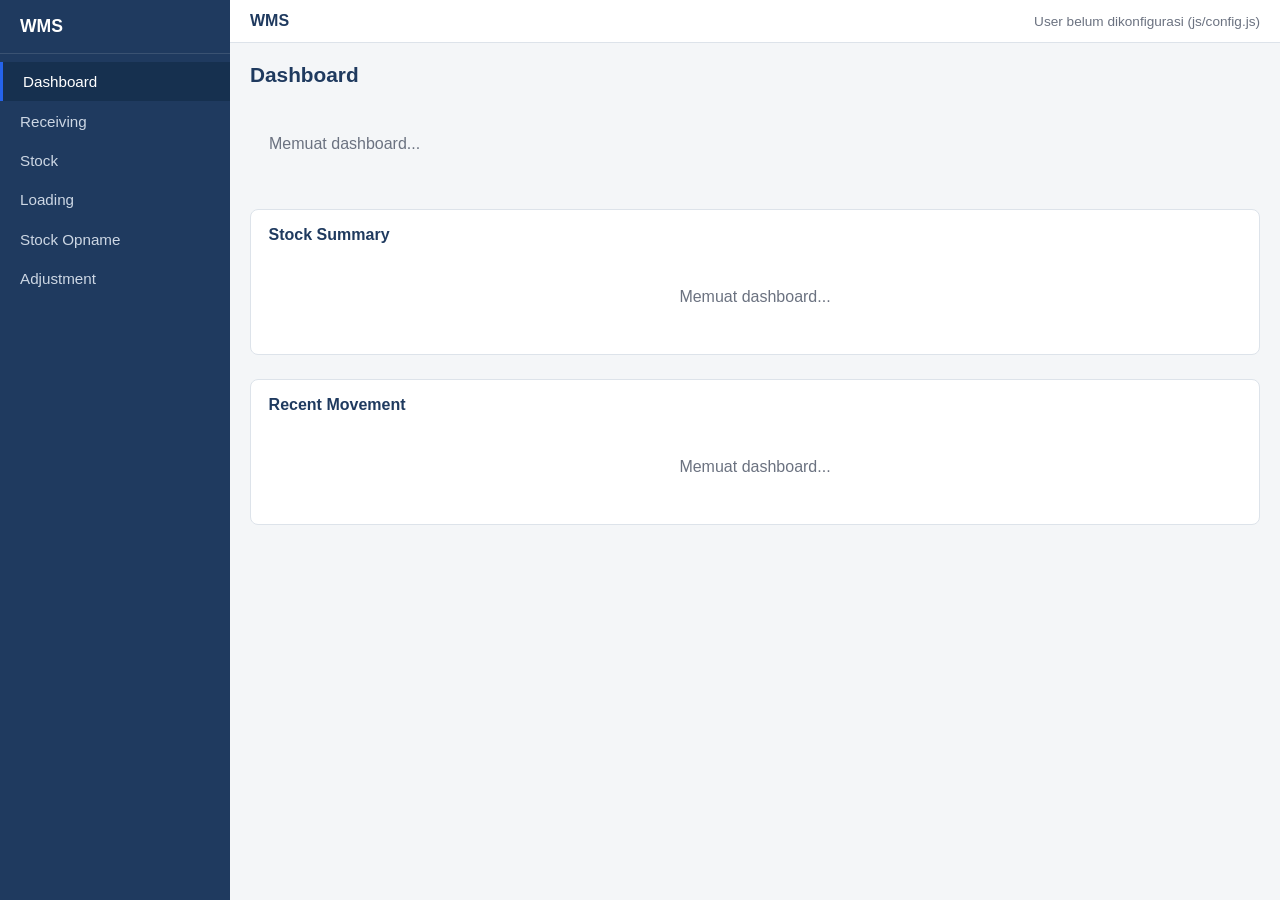
==== frontend/index.html @ ef37cdf3 "Frontend Stock UI (tahap 5H fase 3) - js/stock.js baru: daftar Stock On Hand + kartu stok (READ-ONLY" ====
<!DOCTYPE html>
<html lang="id">
<head>
  <meta charset="UTF-8">
  <meta name="viewport" content="width=device-width, initial-scale=1.0">
  <title>WMS - CV Edukasi Pratama Insan Cemerlang</title>
  <link rel="stylesheet" href="css/app.css">
</head>
<body>
  <div class="layout">
    <!-- SIDEBAR -->
    <aside class="sidebar" id="sidebar">
      <div class="brand">WMS</div>
      <nav>
        <ul>
          <li><a href="#/dashboard">Dashboard</a></li>
          <li><a href="#/receiving">Receiving</a></li>
          <li><a href="#/stock">Stock</a></li>
          <li><a href="#/loading">Loading</a></li>
          <li><a href="#/opname">Stock Opname</a></li>
          <li><a href="#/adjustment">Adjustment</a></li>
        </ul>
      </nav>
    </aside>
    <div class="sidebar-backdrop" id="sidebar-backdrop"></div>

    <!-- MAIN -->
    <div class="main">
      <header class="topbar">
        <button class="menu-toggle" id="menu-toggle" aria-label="Menu">&#9776;</button>
        <span class="app-name">WMS</span>
        <span class="spacer"></span>
        <span class="current-user" id="current-user"></span>
      </header>

      <main class="content">
        <!-- DASHBOARD -->
        <section id="page-dashboard" class="page">
          <h1>Dashboard</h1>
          <div class="cards" id="dashboard-cards"></div>

          <div class="section">
            <h2>Stock Summary</h2>
            <div id="dashboard-stock"></div>
          </div>

          <div class="section">
            <h2>Recent Movement</h2>
            <div id="dashboard-movements"></div>
          </div>
        </section>

        <!-- RECEIVING (konten diisi dinamis oleh js/receiving.js) -->
        <section id="page-receiving" class="page"></section>

        <!-- STOCK (konten diisi dinamis oleh js/stock.js) -->
        <section id="page-stock" class="page"></section>

        <!-- Placeholder modul lain (sedang dibangun) -->
        <section id="page-loading" class="page">
          <h1>Loading</h1>
          <div class="section"><div class="state">Modul Loading sedang dibangun.</div></div>
        </section>
        <section id="page-opname" class="page">
          <h1>Stock Opname</h1>
          <div class="section"><div class="state">Modul Stock Opname sedang dibangun.</div></div>
        </section>
        <section id="page-adjustment" class="page">
          <h1>Adjustment</h1>
          <div class="section"><div class="state">Modul Adjustment sedang dibangun.</div></div>
        </section>
      </main>
    </div>
  </div>

  <script src="js/config.js"></script>
  <script src="js/api.js"></script>
  <script src="js/ui.js"></script>
  <script src="js/router.js"></script>
  <script src="js/dashboard.js"></script>
  <script src="js/receiving.js"></script>
  <script src="js/stock.js"></script>
  <script src="js/app.js"></script>
</body>
</html>
---- frontend/css/app.css ----
/* WMS App Shell + Dashboard - CV Edukasi Pratama Insan Cemerlang
   Clean, light, warehouse-oriented. Vanilla CSS, responsive. */

* {
  margin: 0;
  padding: 0;
  box-sizing: border-box;
}

:root {
  --navy: #1f3a5f;
  --navy-dark: #16304f;
  --bg: #f4f6f8;
  --card: #ffffff;
  --border: #dde3ea;
  --text: #222;
  --muted: #6b7280;
  --accent: #2563eb;
  --sidebar-w: 230px;
}

body {
  font-family: Arial, Helvetica, sans-serif;
  background-color: var(--bg);
  color: var(--text);
}

/* ---------- Layout ---------- */
.layout {
  display: flex;
  min-height: 100vh;
}

/* ---------- Sidebar ---------- */
.sidebar {
  width: var(--sidebar-w);
  background-color: var(--navy);
  color: #cdd7e4;
  flex-shrink: 0;
  display: flex;
  flex-direction: column;
}

.sidebar .brand {
  padding: 1rem 1.25rem;
  font-weight: bold;
  font-size: 1.1rem;
  color: #fff;
  border-bottom: 1px solid rgba(255, 255, 255, 0.12);
}

.sidebar nav ul {
  list-style: none;
  padding: 0.5rem 0;
}

.sidebar nav a {
  display: block;
  padding: 0.7rem 1.25rem;
  color: #cdd7e4;
  text-decoration: none;
  font-size: 0.95rem;
}

.sidebar nav a:hover {
  background-color: rgba(255, 255, 255, 0.06);
  color: #fff;
}

.sidebar nav a.active {
  background-color: var(--navy-dark);
  color: #fff;
  border-left: 3px solid var(--accent);
}

/* ---------- Main ---------- */
.main {
  flex: 1;
  display: flex;
  flex-direction: column;
  min-width: 0;
}

.topbar {
  background-color: var(--card);
  border-bottom: 1px solid var(--border);
  padding: 0.75rem 1.25rem;
  display: flex;
  align-items: center;
  gap: 1rem;
}

.topbar .menu-toggle {
  display: none;
  background: none;
  border: 1px solid var(--border);
  border-radius: 4px;
  font-size: 1.1rem;
  padding: 0.25rem 0.6rem;
  cursor: pointer;
}

.topbar .app-name {
  font-weight: bold;
  color: var(--navy);
}

.topbar .spacer {
  flex: 1;
}

.topbar .current-user {
  font-size: 0.85rem;
  color: var(--muted);
}

.content {
  flex: 1;
  padding: 1.25rem;
}

/* ---------- Page ---------- */
.page {
  display: none;
}

.page.active {
  display: block;
}

.page h1 {
  font-size: 1.3rem;
  color: var(--navy);
  margin-bottom: 1rem;
}

/* ---------- Cards ---------- */
.cards {
  display: grid;
  grid-template-columns: repeat(auto-fill, minmax(170px, 1fr));
  gap: 1rem;
  margin-bottom: 1.5rem;
}

.card {
  background-color: var(--card);
  border: 1px solid var(--border);
  border-radius: 8px;
  padding: 1rem 1.1rem;
}

.card .card-label {
  font-size: 0.8rem;
  color: var(--muted);
  text-transform: uppercase;
  letter-spacing: 0.03em;
}

.card .card-value {
  font-size: 1.6rem;
  font-weight: bold;
  color: var(--navy);
  margin-top: 0.35rem;
}

/* ---------- Section / Table ---------- */
.section {
  background-color: var(--card);
  border: 1px solid var(--border);
  border-radius: 8px;
  padding: 1rem 1.1rem;
  margin-bottom: 1.5rem;
}

.section h2 {
  font-size: 1rem;
  color: var(--navy);
  margin-bottom: 0.75rem;
}

.table-wrap {
  overflow-x: auto;
}

table.data {
  width: 100%;
  border-collapse: collapse;
  font-size: 0.9rem;
}

table.data th,
table.data td {
  text-align: left;
  padding: 0.55rem 0.6rem;
  border-bottom: 1px solid var(--border);
  white-space: nowrap;
}

table.data th {
  background-color: #f8fafc;
  color: var(--muted);
  font-weight: 600;
  text-transform: uppercase;
  font-size: 0.72rem;
  letter-spacing: 0.03em;
}

table.data td.num {
  text-align: right;
  font-variant-numeric: tabular-nums;
}

/* ---------- States ---------- */
.state {
  padding: 2rem 1rem;
  text-align: center;
  color: var(--muted);
}

.state.error {
  color: #b91c1c;
}

.badge {
  display: inline-block;
  padding: 0.15rem 0.5rem;
  border-radius: 999px;
  font-size: 0.72rem;
  font-weight: 600;
  background-color: #eef2ff;
  color: var(--navy);
}

/* ---------- Responsive ---------- */
@media (max-width: 768px) {
  .sidebar {
    position: fixed;
    left: calc(-1 * var(--sidebar-w));
    top: 0;
    bottom: 0;
    z-index: 40;
    transition: left 0.2s ease;
  }

  .sidebar.open {
    left: 0;
  }

  .topbar .menu-toggle {
    display: inline-block;
  }

  .sidebar-backdrop {
    display: none;
    position: fixed;
    inset: 0;
    background: rgba(0, 0, 0, 0.3);
    z-index: 30;
  }

  .sidebar-backdrop.show {
    display: block;
  }
}

/* ---------- Form & Button (Receiving) ---------- */
.btn {
  background-color: var(--accent);
  color: #fff;
  border: none;
  border-radius: 6px;
  padding: 0.55rem 1rem;
  font-size: 0.9rem;
  cursor: pointer;
}

.btn:hover { opacity: 0.92; }

.btn-secondary {
  background-color: #e5e7eb;
  color: var(--text);
}

.form-grid {
  display: grid;
  grid-template-columns: repeat(auto-fit, minmax(180px, 1fr));
  gap: 0.75rem;
}

.form-grid label {
  font-size: 0.8rem;
  color: var(--muted);
  display: block;
}

.form-grid input {
  width: 100%;
  margin-top: 0.25rem;
  padding: 0.45rem 0.55rem;
  border: 1px solid var(--border);
  border-radius: 6px;
  font-size: 0.9rem;
}

.form-grid input[readonly] {
  background-color: #f3f4f6;
  color: var(--text);
}

.item-row {
  border: 1px solid var(--border);
  border-radius: 6px;
  padding: 0.75rem;
  margin-bottom: 0.75rem;
  background-color: #fbfcfd;
}

.item-grid {
  grid-template-columns: repeat(auto-fit, minmax(150px, 1fr));
}

.item-msg { margin-top: 0.4rem; }
.item-msg .state { padding: 0.35rem 0; text-align: left; }

.detail-grid {
  display: grid;
  grid-template-columns: repeat(auto-fit, minmax(170px, 1fr));
  gap: 0.75rem;
}

.detail-label {
  font-size: 0.72rem;
  color: var(--muted);
  text-transform: uppercase;
  letter-spacing: 0.03em;
}

#detail-action { margin-top: 1rem; }

/* ---------- Stock ---------- */
.toolbar {
  display: flex;
  gap: 0.75rem;
  align-items: center;
  margin-bottom: 1rem;
  flex-wrap: wrap;
}

.search-input {
  padding: 0.45rem 0.6rem;
  border: 1px solid var(--border);
  border-radius: 6px;
  font-size: 0.9rem;
  min-width: 240px;
}

th.sortable {
  cursor: pointer;
  user-select: none;
}

th.sortable:hover {
  color: var(--navy);
}

.stock-row.stock-zero td {
  background-color: #fef2f2;
}

.stock-row.stock-zero td.num {
  color: #b91c1c;
  font-weight: 600;
}

.badge-in {
  background-color: #dcfce7;
  color: #166534;
}

.badge-out {
  background-color: #fee2e2;
  color: #b91c1c;
}

.badge-adj {
  background-color: #fef9c3;
  color: #854d0e;
}
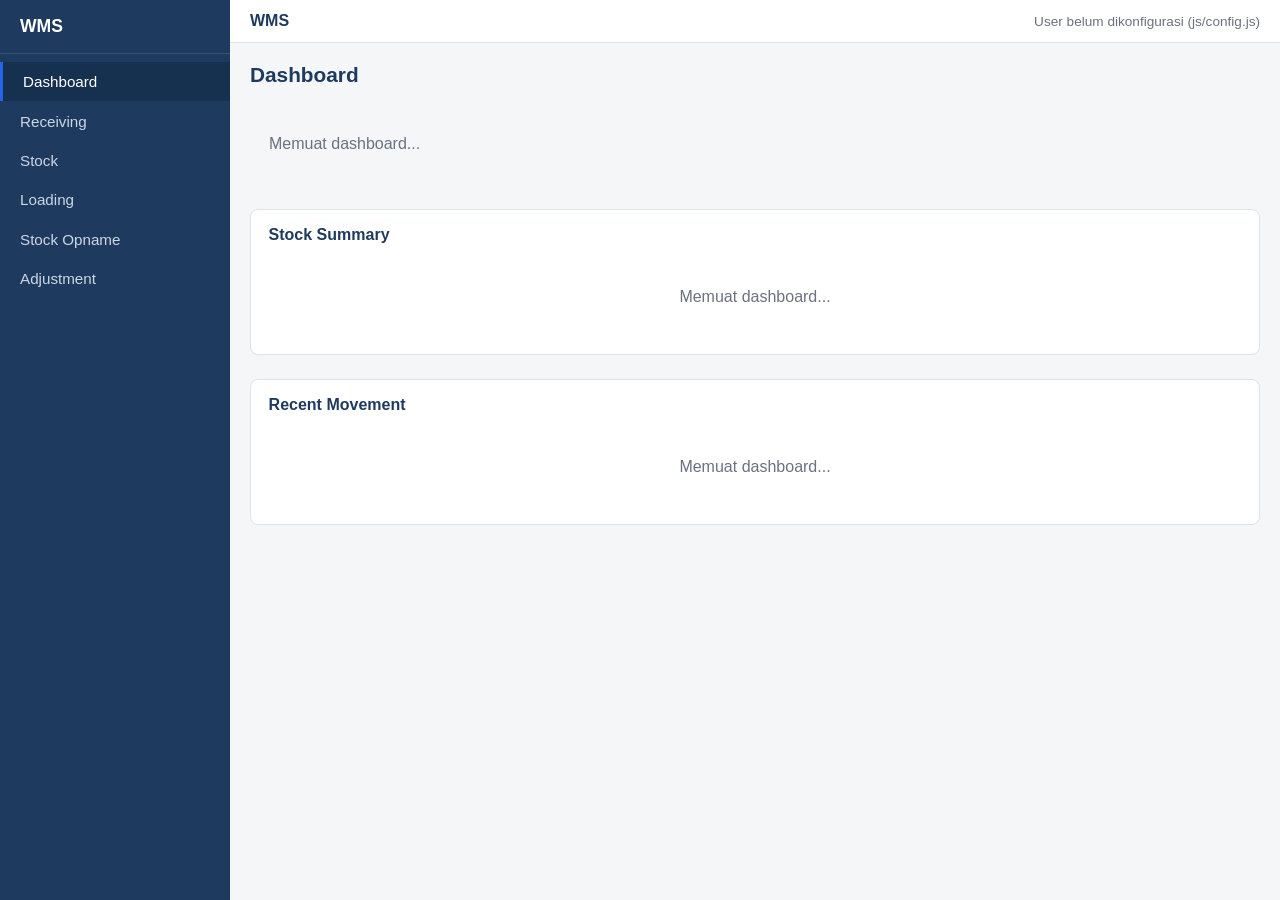
==== commit 9c83af00: "Frontend Loading/PENYIAPAN UI (tahap 5H fase 4) - js/loading.js baru: daftar transaksi PENYIAPAN sia" ====
--- a/frontend/index.html
+++ b/frontend/index.html
@@ -56,11 +56,10 @@
         <!-- STOCK (konten diisi dinamis oleh js/stock.js) -->
         <section id="page-stock" class="page"></section>
 
+        <!-- LOADING (konten diisi dinamis oleh js/loading.js) -->
+        <section id="page-loading" class="page"></section>
+
         <!-- Placeholder modul lain (sedang dibangun) -->
-        <section id="page-loading" class="page">
-          <h1>Loading</h1>
-          <div class="section"><div class="state">Modul Loading sedang dibangun.</div></div>
-        </section>
         <section id="page-opname" class="page">
           <h1>Stock Opname</h1>
           <div class="section"><div class="state">Modul Stock Opname sedang dibangun.</div></div>
@@ -80,6 +79,7 @@
   <script src="js/dashboard.js"></script>
   <script src="js/receiving.js"></script>
   <script src="js/stock.js"></script>
+  <script src="js/loading.js"></script>
   <script src="js/app.js"></script>
 </body>
 </html>
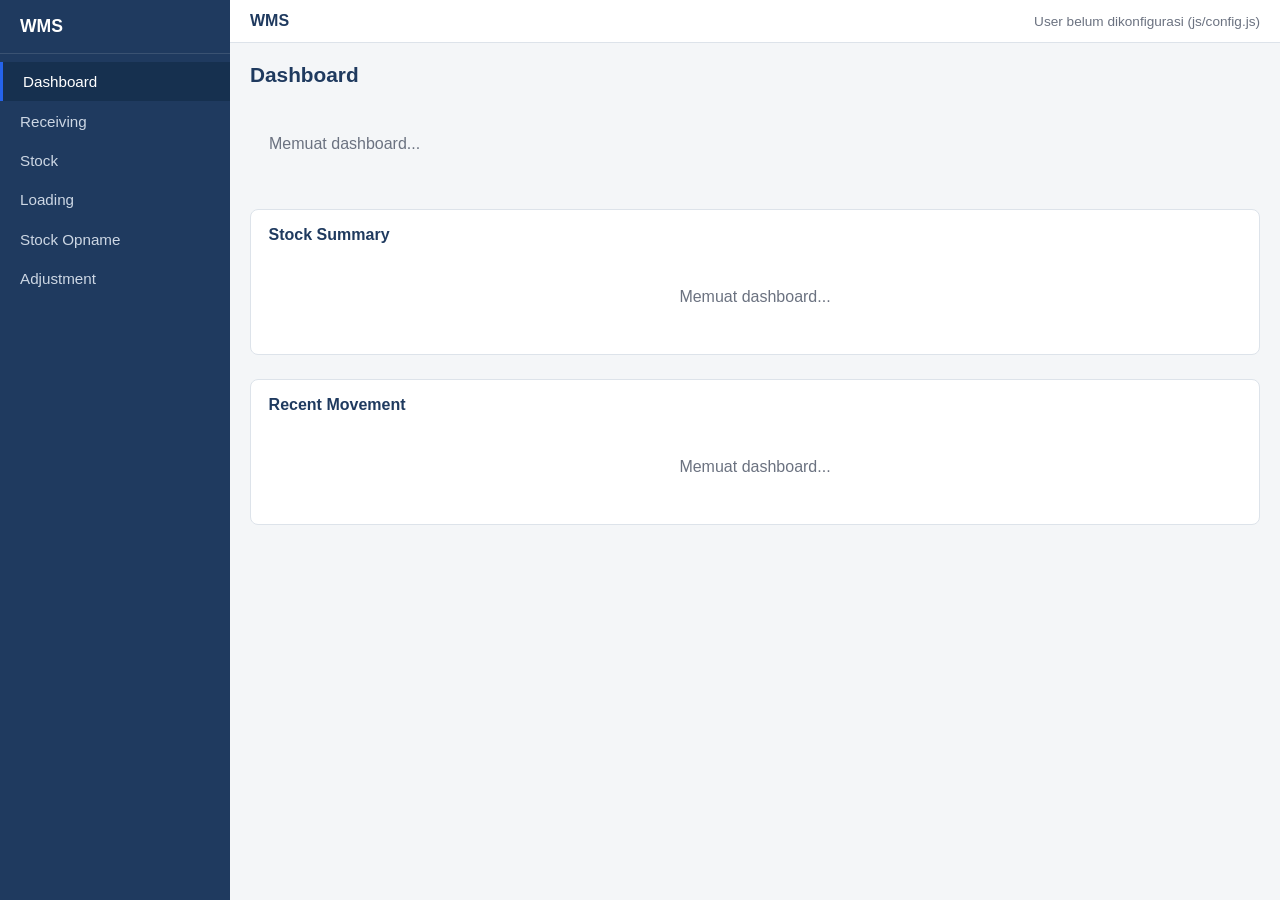
==== commit 7b7ee857: "Frontend Stock Opname + Scanner (tahap 5H fase 5) - js/opname.js baru: daftar opname, create, detail" ====
--- a/frontend/index.html
+++ b/frontend/index.html
@@ -59,11 +59,10 @@
         <!-- LOADING (konten diisi dinamis oleh js/loading.js) -->
         <section id="page-loading" class="page"></section>
 
+        <!-- STOCK OPNAME (konten diisi dinamis oleh js/opname.js) -->
+        <section id="page-opname" class="page"></section>
+
         <!-- Placeholder modul lain (sedang dibangun) -->
-        <section id="page-opname" class="page">
-          <h1>Stock Opname</h1>
-          <div class="section"><div class="state">Modul Stock Opname sedang dibangun.</div></div>
-        </section>
         <section id="page-adjustment" class="page">
           <h1>Adjustment</h1>
           <div class="section"><div class="state">Modul Adjustment sedang dibangun.</div></div>
@@ -80,6 +79,7 @@
   <script src="js/receiving.js"></script>
   <script src="js/stock.js"></script>
   <script src="js/loading.js"></script>
+  <script src="js/opname.js"></script>
   <script src="js/app.js"></script>
 </body>
 </html>
--- a/frontend/css/app.css
+++ b/frontend/css/app.css
@@ -386,3 +386,40 @@
   background-color: #fef9c3;
   color: #854d0e;
 }
+
+/* ---------- Stock Opname Scanner ---------- */
+.scanner-box {
+  border: 2px solid var(--accent);
+  background-color: #f0f6ff;
+}
+
+.scanner-row {
+  display: flex;
+  gap: 0.5rem;
+}
+
+.scan-input {
+  flex: 1;
+  font-size: 1.1rem;
+  padding: 0.7rem 0.75rem;
+  border: 2px solid var(--navy);
+  border-radius: 8px;
+}
+
+.scan-input:focus {
+  outline: none;
+  border-color: var(--accent);
+}
+
+.scan-form {
+  margin-top: 0.75rem;
+  border-top: 1px solid var(--border);
+  padding-top: 0.75rem;
+}
+
+@media (max-width: 768px) {
+  .scan-input {
+    font-size: 1.2rem;
+    padding: 0.8rem;
+  }
+}
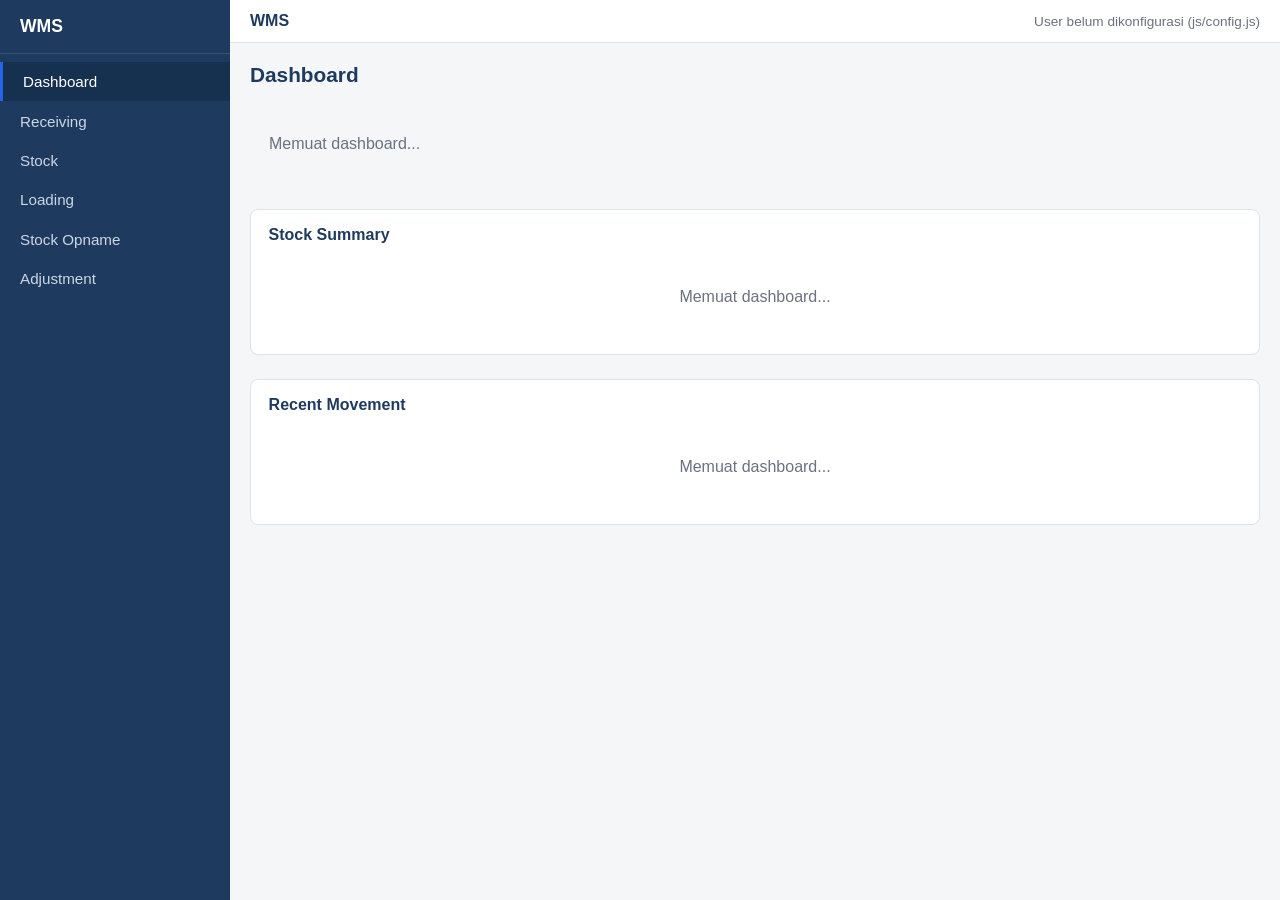
==== commit 502f0768: "Frontend Stock Adjustment (tahap 5H fase 6) - js/adjustment.js baru: daftar adjustment, create (SKU " ====
--- a/frontend/index.html
+++ b/frontend/index.html
@@ -62,11 +62,8 @@
         <!-- STOCK OPNAME (konten diisi dinamis oleh js/opname.js) -->
         <section id="page-opname" class="page"></section>
 
-        <!-- Placeholder modul lain (sedang dibangun) -->
-        <section id="page-adjustment" class="page">
-          <h1>Adjustment</h1>
-          <div class="section"><div class="state">Modul Adjustment sedang dibangun.</div></div>
-        </section>
+        <!-- ADJUSTMENT (konten diisi dinamis oleh js/adjustment.js) -->
+        <section id="page-adjustment" class="page"></section>
       </main>
     </div>
   </div>
@@ -80,6 +77,7 @@
   <script src="js/stock.js"></script>
   <script src="js/loading.js"></script>
   <script src="js/opname.js"></script>
+  <script src="js/adjustment.js"></script>
   <script src="js/app.js"></script>
 </body>
 </html>
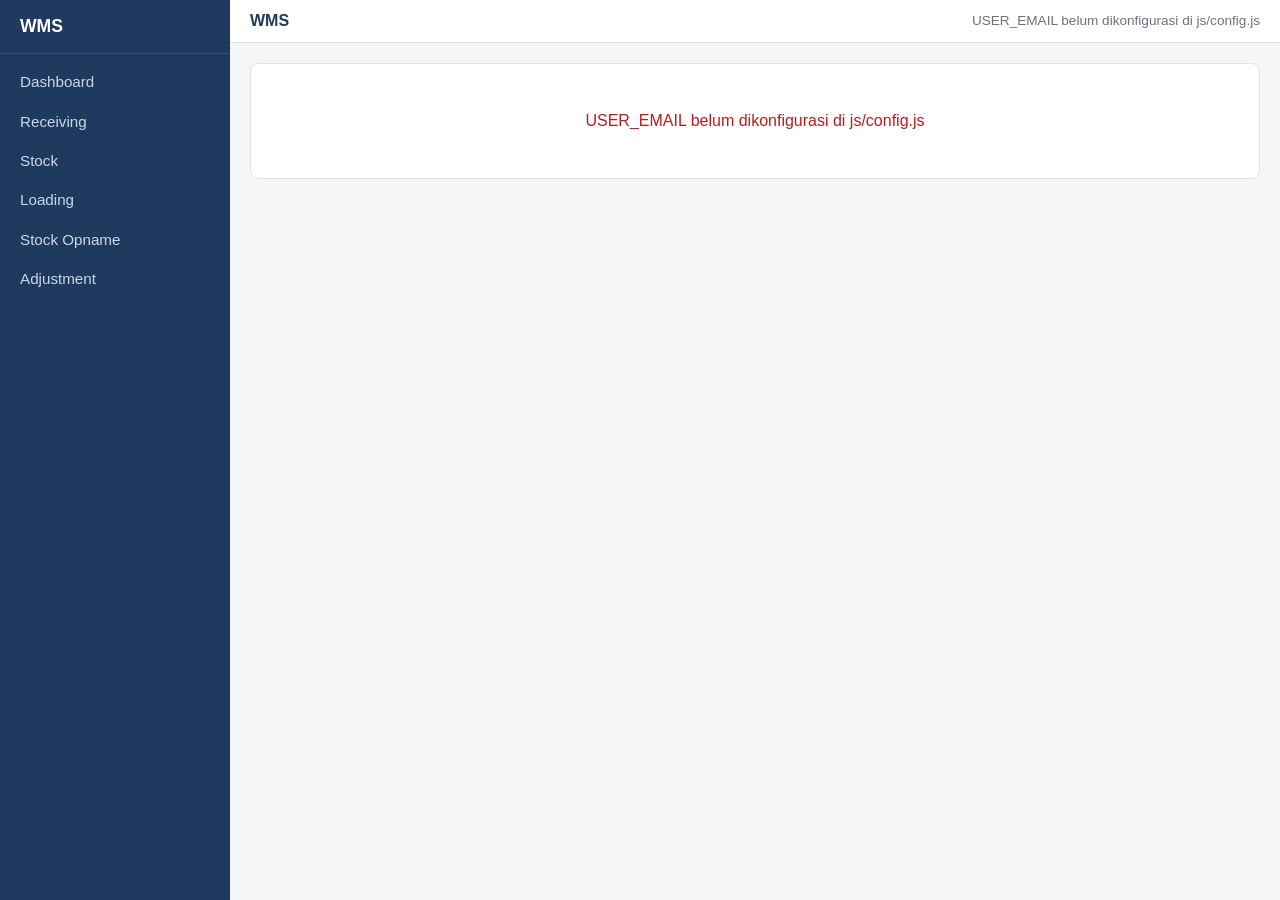
==== commit 765d1d80: "User & Role + Access Control (tahap 5H fase 7) Backend: - Code.gs: endpoint GET user_me (memakai req" ====
--- a/frontend/index.html
+++ b/frontend/index.html
@@ -71,6 +71,7 @@
   <script src="js/config.js"></script>
   <script src="js/api.js"></script>
   <script src="js/ui.js"></script>
+  <script src="js/user.js"></script>
   <script src="js/router.js"></script>
   <script src="js/dashboard.js"></script>
   <script src="js/receiving.js"></script>
--- a/frontend/css/app.css
+++ b/frontend/css/app.css
@@ -112,6 +112,19 @@
 .topbar .current-user {
   font-size: 0.85rem;
   color: var(--muted);
+  text-align: right;
+  line-height: 1.2;
+}
+
+.topbar .current-user .user-name {
+  display: block;
+  font-weight: 600;
+  color: var(--navy);
+}
+
+.topbar .current-user .user-meta {
+  display: block;
+  font-size: 0.78rem;
 }
 
 .content {
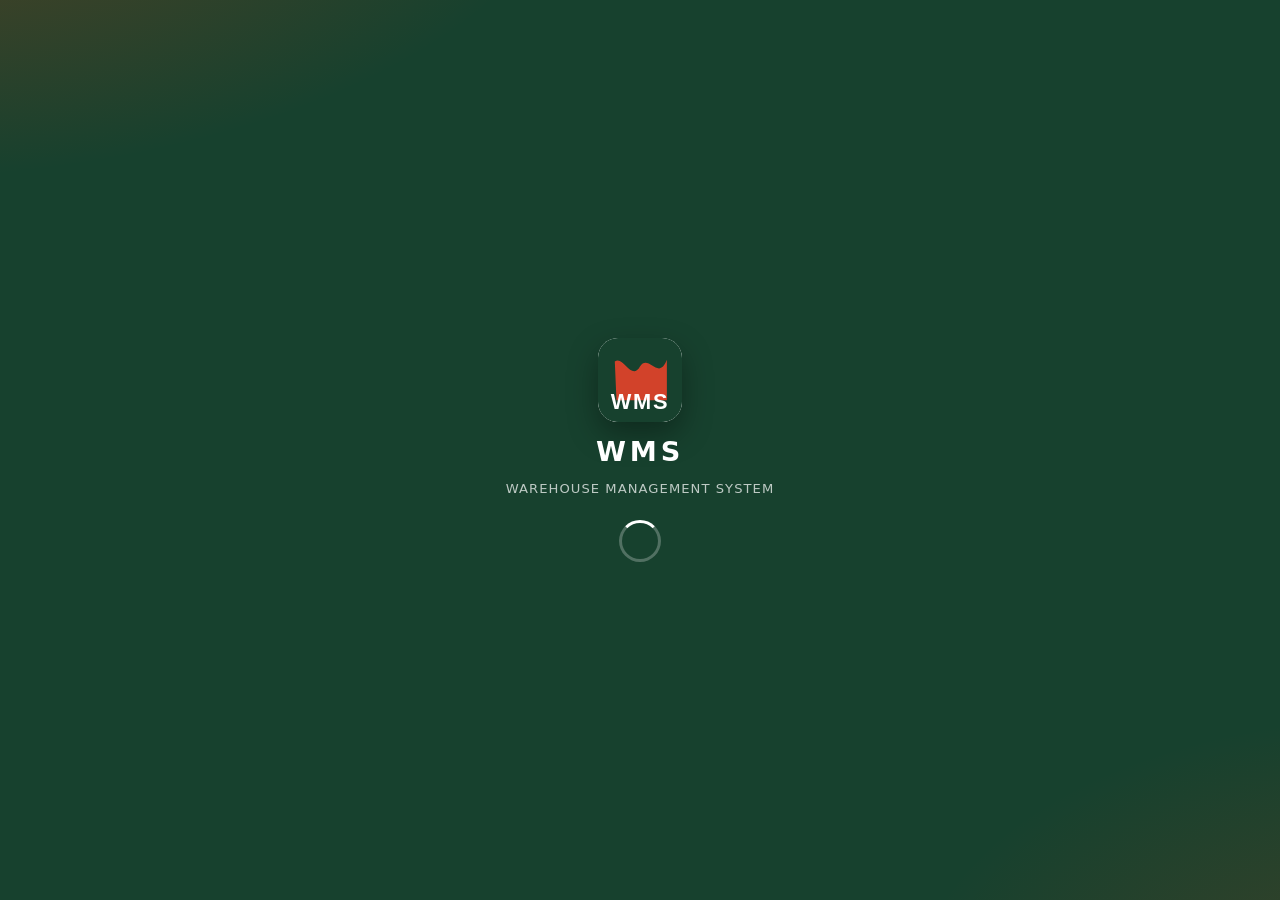
==== commit 830bab5a: "Fix receiving_create backend + redesign UI/UX frontend - Backend: parse body via e.postData.contents" ====
--- a/frontend/index.html
+++ b/frontend/index.html
@@ -2,23 +2,47 @@
 <html lang="id">
 <head>
   <meta charset="UTF-8">
-  <meta name="viewport" content="width=device-width, initial-scale=1.0">
+  <meta name="viewport" content="width=device-width, initial-scale=1.0, viewport-fit=cover">
+  <meta name="theme-color" content="#17412e">
+  <meta name="description" content="WMS - Warehouse Management System CV Edukasi Pratama Insan Cemerlang">
   <title>WMS - CV Edukasi Pratama Insan Cemerlang</title>
+  <link rel="icon" type="image/svg+xml" href="assets/favicon.svg">
   <link rel="stylesheet" href="css/app.css">
 </head>
 <body>
+  <!-- SPLASH SCREEN -->
+  <div class="splash" id="splash" aria-hidden="true">
+    <div class="splash-logo"><img src="assets/logo.svg" alt="Logo"></div>
+    <div class="splash-title">WMS</div>
+    <div class="splash-subtitle">Warehouse Management System</div>
+    <div class="splash-loader"></div>
+  </div>
+
   <div class="layout">
     <!-- SIDEBAR -->
     <aside class="sidebar" id="sidebar">
-      <div class="brand">WMS</div>
-      <nav>
+      <div class="brand">
+        <div class="brand-logo"><img src="assets/logo.svg" alt="Logo"></div>
+        <div>
+          <div class="brand-name">WMS</div>
+          <div class="brand-sub">CV Edukasi Pratama Insan Cemerlang</div>
+        </div>
+      </div>
+      <nav id="sidebar-nav" aria-label="Navigasi utama">
+        <div class="nav-group">Menu Utama</div>
         <ul>
-          <li><a href="#/dashboard">Dashboard</a></li>
-          <li><a href="#/receiving">Receiving</a></li>
-          <li><a href="#/stock">Stock</a></li>
-          <li><a href="#/loading">Loading</a></li>
-          <li><a href="#/opname">Stock Opname</a></li>
-          <li><a href="#/adjustment">Adjustment</a></li>
+          <li><a href="#/dashboard" data-route="/dashboard"><span class="nav-ico">&#9632;</span> Home</a></li>
+        </ul>
+        <div class="nav-group">Operasional</div>
+        <ul>
+          <li><a href="#/receiving" data-route="/receiving"><span class="nav-ico">&#8615;</span> Receiving</a></li>
+          <li><a href="#/loading" data-route="/loading"><span class="nav-ico">&#10140;</span> Penyiapan</a></li>
+          <li><a href="#/opname" data-route="/opname"><span class="nav-ico">&#9745;</span> Stock Opname</a></li>
+        </ul>
+        <div class="nav-group">Inventory</div>
+        <ul>
+          <li><a href="#/stock" data-route="/stock"><span class="nav-ico">&#9783;</span> Stock</a></li>
+          <li><a href="#/adjustment" data-route="/adjustment"><span class="nav-ico">&#8645;</span> Adjustment</a></li>
         </ul>
       </nav>
     </aside>
@@ -27,42 +51,19 @@
     <!-- MAIN -->
     <div class="main">
       <header class="topbar">
-        <button class="menu-toggle" id="menu-toggle" aria-label="Menu">&#9776;</button>
+        <button class="menu-toggle" id="menu-toggle" aria-label="Buka menu">&#9776;</button>
+        <span class="topbar-logo"><img src="assets/logo.svg" alt="Logo"></span>
         <span class="app-name">WMS</span>
         <span class="spacer"></span>
         <span class="current-user" id="current-user"></span>
       </header>
 
       <main class="content">
-        <!-- DASHBOARD -->
-        <section id="page-dashboard" class="page">
-          <h1>Dashboard</h1>
-          <div class="cards" id="dashboard-cards"></div>
-
-          <div class="section">
-            <h2>Stock Summary</h2>
-            <div id="dashboard-stock"></div>
-          </div>
-
-          <div class="section">
-            <h2>Recent Movement</h2>
-            <div id="dashboard-movements"></div>
-          </div>
-        </section>
-
-        <!-- RECEIVING (konten diisi dinamis oleh js/receiving.js) -->
+        <section id="page-dashboard" class="page"></section>
         <section id="page-receiving" class="page"></section>
-
-        <!-- STOCK (konten diisi dinamis oleh js/stock.js) -->
         <section id="page-stock" class="page"></section>
-
-        <!-- LOADING (konten diisi dinamis oleh js/loading.js) -->
         <section id="page-loading" class="page"></section>
-
-        <!-- STOCK OPNAME (konten diisi dinamis oleh js/opname.js) -->
         <section id="page-opname" class="page"></section>
-
-        <!-- ADJUSTMENT (konten diisi dinamis oleh js/adjustment.js) -->
         <section id="page-adjustment" class="page"></section>
       </main>
     </div>
@@ -81,4 +82,4 @@
   <script src="js/adjustment.js"></script>
   <script src="js/app.js"></script>
 </body>
-</html>
+</html>
--- a/frontend/css/app.css
+++ b/frontend/css/app.css
@@ -1,438 +1,525 @@
-/* WMS App Shell + Dashboard - CV Edukasi Pratama Insan Cemerlang
-   Clean, light, warehouse-oriented. Vanilla CSS, responsive. */
-
-* {
-  margin: 0;
-  padding: 0;
-  box-sizing: border-box;
-}
+/* ============================================================
+   WMS - CV Edukasi Pratama Insan Cemerlang
+   Design system: merah-oranye (primary) + hijau gelap (dark/sidebar)
+   Mobile-first, light, warehouse-operation friendly.
+   ============================================================ */
+
+* { margin: 0; padding: 0; box-sizing: border-box; }
 
 :root {
-  --navy: #1f3a5f;
-  --navy-dark: #16304f;
-  --bg: #f4f6f8;
-  --card: #ffffff;
-  --border: #dde3ea;
-  --text: #222;
-  --muted: #6b7280;
-  --accent: #2563eb;
-  --sidebar-w: 230px;
-}
+  /* Brand */
+  --color-primary: #e2432a;
+  --color-primary-hover: #c9381f;
+  --color-primary-light: #fdeaec;
+  --color-primary-soft: #fbe4e0;
+  --color-secondary: #ffffff;
+  --color-dark: #17412e;
+  --color-dark-2: #0f3022;
+  --color-background: #f5f6f7;
+  --color-surface: #ffffff;
+  --color-border: #e3e7eb;
+  --color-text: #1c2530;
+  --color-text-muted: #667085;
+  --color-success: #1e7e4c;
+  --color-success-bg: #e7f6ec;
+  --color-warning: #b9761a;
+  --color-warning-bg: #fdf3e0;
+  --color-danger: #c7422f;
+  --color-danger-bg: #fbeae8;
+  --color-info: #1f6fb8;
+  --color-info-bg: #e7f1fb;
+
+  /* Layout */
+  --sidebar-w: 248px;
+  --radius: 12px;
+  --radius-sm: 8px;
+  --shadow-sm: 0 1px 2px rgba(20,30,40,0.05);
+  --shadow: 0 4px 16px rgba(20,30,40,0.08);
+  --font: 'Segoe UI', system-ui, -apple-system, Roboto, 'Helvetica Neue', Arial, sans-serif;
+}
+
+html, body { height: 100%; }
 
 body {
-  font-family: Arial, Helvetica, sans-serif;
-  background-color: var(--bg);
-  color: var(--text);
-}
-
-/* ---------- Layout ---------- */
-.layout {
-  display: flex;
-  min-height: 100vh;
-}
+  font-family: var(--font);
+  background-color: var(--color-background);
+  color: var(--color-text);
+  -webkit-font-smoothing: antialiased;
+  text-rendering: optimizeLegibility;
+}
+
+a { color: var(--color-primary); text-decoration: none; }
+a:hover { text-decoration: underline; }
+
+/* ================= SPLASH ================= */
+.splash {
+  position: fixed;
+  inset: 0;
+  z-index: 1000;
+  background-color: var(--color-dark);
+  background-image:
+    radial-gradient(1200px 600px at -10% -20%, rgba(226,67,11,0.35), transparent 60%),
+    radial-gradient(900px 500px at 110% 110%, rgba(226,67,11,0.18), transparent 55%);
+  display: flex;
+  flex-direction: column;
+  align-items: center;
+  justify-content: center;
+  gap: 0.9rem;
+  transition: opacity 0.45s ease, visibility 0.45s ease;
+}
+.splash.hidden { opacity: 0; pointer-events: none; visibility: hidden; }
+
+.splash-logo {
+  width: 84px;
+  height: 84px;
+  border-radius: 20px;
+  background-color: var(--color-secondary);
+  display: flex;
+  align-items: center;
+  justify-content: center;
+  box-shadow: 0 12px 30px rgba(0,0,0,0.35);
+  overflow: hidden;
+  animation: splash-in 0.5s ease-out backwards;
+}
+.splash-logo img { width: 100%; height: 100%; object-fit: contain; }
+
+.splash-title {
+  color: var(--color-secondary);
+  font-size: 1.7rem;
+  font-weight: 800;
+  letter-spacing: 0.14em;
+  text-transform: uppercase;
+  animation: splash-fade 0.6s ease-out 0.15s backwards;
+}
+.splash-subtitle {
+  color: rgba(255,255,255,0.72);
+  font-size: 0.82rem;
+  letter-spacing: 0.08em;
+  text-transform: uppercase;
+  animation: splash-fade 0.6s ease-out 0.3s backwards;
+}
+.splash-loader {
+  margin-top: 0.6rem;
+  width: 42px;
+  height: 42px;
+  border-radius: 50%;
+  border: 3px solid rgba(255,255,255,0.25);
+  border-top-color: var(--color-secondary);
+  animation: spin 0.9s linear infinite;
+}
+
+@keyframes splash-in { from { opacity: 0; transform: translateY(10px) scale(0.92); } to { opacity: 1; transform: translateY(0) scale(1); } }
+@keyframes splash-fade { from { opacity: 0; transform: translateY(6px); } to { opacity: 1; transform: translateY(0); } }
+@keyframes spin { to { transform: rotate(360deg); } }
+
+/* ================= LAYOUT ================= */
+.layout { display: flex; min-height: 100vh; }
 
 /* ---------- Sidebar ---------- */
 .sidebar {
   width: var(--sidebar-w);
-  background-color: var(--navy);
-  color: #cdd7e4;
+  background-color: var(--color-dark);
+  color: #cfe0d6;
   flex-shrink: 0;
   display: flex;
   flex-direction: column;
+  position: sticky;
+  top: 0;
+  height: 100vh;
+  overflow-y: auto;
 }
 
 .sidebar .brand {
-  padding: 1rem 1.25rem;
-  font-weight: bold;
-  font-size: 1.1rem;
+  display: flex;
+  align-items: center;
+  gap: 0.65rem;
+  padding: 1.1rem 1.15rem;
   color: #fff;
-  border-bottom: 1px solid rgba(255, 255, 255, 0.12);
-}
-
-.sidebar nav ul {
-  list-style: none;
-  padding: 0.5rem 0;
-}
-
+  border-bottom: 1px solid rgba(255,255,255,0.12);
+}
+.sidebar .brand-logo {
+  width: 34px;
+  height: 34px;
+  border-radius: 9px;
+  background: #fff;
+  display: flex;
+  align-items: center;
+  justify-content: center;
+  overflow: hidden;
+  flex-shrink: 0;
+}
+.sidebar .brand-logo img { width: 100%; height: 100%; object-fit: contain; }
+.sidebar .brand-name { font-weight: 700; font-size: 1.02rem; line-height: 1.1; }
+.sidebar .brand-sub { font-size: 0.62rem; font-weight: 500; color: rgba(255,255,255,0.6); letter-spacing: 0.04em; text-transform: uppercase; }
+
+.sidebar nav { padding: 0.5rem 0 1rem; }
+.sidebar .nav-group {
+  padding: 0.9rem 1.15rem 0.3rem;
+  font-size: 0.66rem;
+  font-weight: 700;
+  letter-spacing: 0.09em;
+  text-transform: uppercase;
+  color: rgba(255,255,255,0.42);
+}
+.sidebar nav ul { list-style: none; }
 .sidebar nav a {
-  display: block;
-  padding: 0.7rem 1.25rem;
-  color: #cdd7e4;
+  display: flex;
+  align-items: center;
+  gap: 0.7rem;
+  padding: 0.72rem 1.15rem;
+  color: #cfe0d6;
   text-decoration: none;
-  font-size: 0.95rem;
-}
-
-.sidebar nav a:hover {
-  background-color: rgba(255, 255, 255, 0.06);
+  font-size: 0.92rem;
+  border-left: 3px solid transparent;
+  transition: background-color 0.15s ease, color 0.15s ease;
+}
+.sidebar nav a .nav-ico { width: 20px; text-align: center; opacity: 0.85; flex-shrink: 0; }
+.sidebar nav a:hover { background-color: rgba(255,255,255,0.07); color: #fff; }
+.sidebar nav a.active {
+  background-color: var(--color-dark-2);
   color: #fff;
-}
-
-.sidebar nav a.active {
-  background-color: var(--navy-dark);
-  color: #fff;
-  border-left: 3px solid var(--accent);
-}
+  border-left-color: var(--color-primary);
+}
+.sidebar nav a.active .nav-ico { opacity: 1; }
 
 /* ---------- Main ---------- */
-.main {
-  flex: 1;
-  display: flex;
-  flex-direction: column;
-  min-width: 0;
-}
+.main { flex: 1; display: flex; flex-direction: column; min-width: 0; }
 
 .topbar {
-  background-color: var(--card);
-  border-bottom: 1px solid var(--border);
-  padding: 0.75rem 1.25rem;
-  display: flex;
-  align-items: center;
-  gap: 1rem;
-}
-
+  position: sticky;
+  top: 0;
+  z-index: 20;
+  background-color: var(--color-surface);
+  border-bottom: 1px solid var(--color-border);
+  padding: 0.6rem 1.1rem;
+  display: flex;
+  align-items: center;
+  gap: 0.8rem;
+}
 .topbar .menu-toggle {
   display: none;
   background: none;
-  border: 1px solid var(--border);
-  border-radius: 4px;
-  font-size: 1.1rem;
-  padding: 0.25rem 0.6rem;
+  border: 1px solid var(--color-border);
+  border-radius: var(--radius-sm);
+  font-size: 1.2rem;
+  padding: 0.5rem 0.7rem;
   cursor: pointer;
-}
-
-.topbar .app-name {
-  font-weight: bold;
-  color: var(--navy);
-}
-
-.topbar .spacer {
-  flex: 1;
-}
-
-.topbar .current-user {
-  font-size: 0.85rem;
-  color: var(--muted);
-  text-align: right;
-  line-height: 1.2;
-}
-
-.topbar .current-user .user-name {
-  display: block;
-  font-weight: 600;
-  color: var(--navy);
-}
-
-.topbar .current-user .user-meta {
-  display: block;
-  font-size: 0.78rem;
-}
-
-.content {
-  flex: 1;
-  padding: 1.25rem;
-}
+  color: var(--color-text);
+  line-height: 1;
+}
+.topbar .menu-toggle:focus-visible { outline: 2px solid var(--color-primary); outline-offset: 1px; }
+.topbar .topbar-logo { display: none; width: 26px; height: 26px; border-radius: 7px; overflow: hidden; background: #fff; }
+.topbar .topbar-logo img { width: 100%; height: 100%; object-fit: contain; }
+.topbar .app-name { font-weight: 800; color: var(--color-dark); font-size: 1rem; }
+.topbar .spacer { flex: 1; }
+.topbar .current-user { font-size: 0.82rem; color: var(--color-text-muted); text-align: right; line-height: 1.2; }
+.topbar .current-user .user-name { display: block; font-weight: 600; color: var(--color-dark); }
+.topbar .current-user .user-meta { display: block; font-size: 0.72rem; }
+
+.content { flex: 1; padding: 1.1rem; max-width: 1280px; width: 100%; margin: 0 auto; }
 
 /* ---------- Page ---------- */
-.page {
-  display: none;
-}
-
-.page.active {
-  display: block;
-}
-
-.page h1 {
-  font-size: 1.3rem;
-  color: var(--navy);
-  margin-bottom: 1rem;
-}
-
-/* ---------- Cards ---------- */
+.page { display: none; }
+.page.active { display: block; animation: page-in 0.18s ease-out; }
+@keyframes page-in { from { opacity: 0; transform: translateY(4px); } to { opacity: 1; transform: none; } }
+.page h1 { font-size: 1.3rem; color: var(--color-dark); margin-bottom: 1rem; }
+
+/* Page section heading di luar .section card */
+.section-title {
+  font-size: 1rem;
+  color: var(--color-dark);
+  margin: 0.9rem 0 0.6rem;
+}
+
+/* ================= CARDS ================= */
 .cards {
   display: grid;
-  grid-template-columns: repeat(auto-fill, minmax(170px, 1fr));
-  gap: 1rem;
-  margin-bottom: 1.5rem;
-}
-
+  grid-template-columns: repeat(auto-fill, minmax(160px, 1fr));
+  gap: 0.85rem;
+  margin-bottom: 1.4rem;
+}
 .card {
-  background-color: var(--card);
-  border: 1px solid var(--border);
-  border-radius: 8px;
-  padding: 1rem 1.1rem;
-}
-
-.card .card-label {
-  font-size: 0.8rem;
-  color: var(--muted);
-  text-transform: uppercase;
-  letter-spacing: 0.03em;
-}
-
-.card .card-value {
-  font-size: 1.6rem;
-  font-weight: bold;
-  color: var(--navy);
-  margin-top: 0.35rem;
-}
-
-/* ---------- Section / Table ---------- */
+  background-color: var(--color-surface);
+  border: 1px solid var(--color-border);
+  border-radius: var(--radius);
+  padding: 0.95rem 1rem;
+  box-shadow: var(--shadow-sm);
+}
+.card .card-label { font-size: 0.72rem; color: var(--color-text-muted); text-transform: uppercase; letter-spacing: 0.04em; }
+.card .card-value { font-size: 1.5rem; font-weight: 800; color: var(--color-dark); margin-top: 0.3rem; }
+.card .card-sub { font-size: 0.72rem; color: var(--color-text-muted); margin-top: 0.15rem; }
+
+/* ================= SECTION / TABLE ================= */
 .section {
-  background-color: var(--card);
-  border: 1px solid var(--border);
-  border-radius: 8px;
-  padding: 1rem 1.1rem;
-  margin-bottom: 1.5rem;
-}
-
-.section h2 {
-  font-size: 1rem;
-  color: var(--navy);
-  margin-bottom: 0.75rem;
-}
-
-.table-wrap {
-  overflow-x: auto;
-}
-
-table.data {
-  width: 100%;
-  border-collapse: collapse;
-  font-size: 0.9rem;
-}
-
-table.data th,
-table.data td {
+  background-color: var(--color-surface);
+  border: 1px solid var(--color-border);
+  border-radius: var(--radius);
+  padding: 1rem 1.05rem;
+  margin-bottom: 1.2rem;
+  box-shadow: var(--shadow-sm);
+}
+.section h2 { font-size: 0.98rem; color: var(--color-dark); margin-bottom: 0.75rem; }
+
+.table-wrap { overflow-x: auto; -webkit-overflow-scrolling: touch; }
+table.data { width: 100%; border-collapse: collapse; font-size: 0.88rem; }
+table.data th, table.data td {
   text-align: left;
-  padding: 0.55rem 0.6rem;
-  border-bottom: 1px solid var(--border);
+  padding: 0.6rem 0.65rem;
+  border-bottom: 1px solid var(--color-border);
   white-space: nowrap;
 }
-
 table.data th {
-  background-color: #f8fafc;
-  color: var(--muted);
+  background-color: #f7f8f9;
+  color: var(--color-text-muted);
   font-weight: 600;
   text-transform: uppercase;
-  font-size: 0.72rem;
-  letter-spacing: 0.03em;
-}
-
-table.data td.num {
-  text-align: right;
-  font-variant-numeric: tabular-nums;
-}
-
-/* ---------- States ---------- */
-.state {
-  padding: 2rem 1rem;
-  text-align: center;
-  color: var(--muted);
-}
-
-.state.error {
-  color: #b91c1c;
+  font-size: 0.7rem;
+  letter-spacing: 0.04em;
+}
+table.data td.num { text-align: right; font-variant-numeric: tabular-nums; }
+
+/* ================= BUTTONS / FORMS ================= */
+.btn {
+  display: inline-flex;
+  align-items: center;
+  justify-content: center;
+  gap: 0.4rem;
+  background-color: var(--color-primary);
+  color: #fff;
+  border: none;
+  border-radius: var(--radius-sm);
+  padding: 0.62rem 1.1rem;
+  font-size: 0.9rem;
+  font-weight: 600;
+  cursor: pointer;
+  min-height: 44px;
+  transition: background-color 0.15s ease, transform 0.05s ease;
+  text-decoration: none;
+}
+.btn:hover { background-color: var(--color-primary-hover); text-decoration: none; }
+.btn:active { transform: translateY(1px); }
+.btn:disabled { opacity: 0.55; cursor: not-allowed; }
+.btn:focus-visible { outline: 2px solid var(--color-dark); outline-offset: 2px; }
+
+.btn-secondary { background-color: #eef0f2; color: var(--color-text); }
+.btn-secondary:hover { background-color: #e2e5e8; }
+.btn-block { width: 100%; }
+
+.form-grid {
+  display: grid;
+  grid-template-columns: repeat(auto-fit, minmax(180px, 1fr));
+  gap: 0.8rem;
+}
+.form-grid label { font-size: 0.8rem; color: var(--color-text-muted); display: block; font-weight: 500; }
+.form-grid input, .form-grid select, .form-grid textarea {
+  width: 100%;
+  margin-top: 0.3rem;
+  padding: 0.6rem 0.7rem;
+  border: 1px solid var(--color-border);
+  border-radius: var(--radius-sm);
+  font-size: 1rem;
+  font-family: inherit;
+  color: var(--color-text);
+  background-color: var(--color-surface);
+  min-height: 44px;
+}
+.form-grid input:focus, .form-grid select:focus, .form-grid textarea:focus {
+  outline: 2px solid var(--color-primary);
+  outline-offset: -1px;
+  border-color: var(--color-primary);
+}
+.form-grid input[readonly] { background-color: #f3f4f5; color: var(--color-text); }
+
+.item-row {
+  border: 1px solid var(--color-border);
+  border-radius: var(--radius-sm);
+  padding: 0.8rem;
+  margin-bottom: 0.8rem;
+  background-color: #fbfcfc;
+}
+.item-grid { grid-template-columns: repeat(auto-fit, minmax(150px, 1fr)); }
+.item-msg { margin-top: 0.4rem; }
+.item-msg .state { padding: 0.35rem 0; text-align: left; }
+
+.detail-grid {
+  display: grid;
+  grid-template-columns: repeat(auto-fit, minmax(170px, 1fr));
+  gap: 0.85rem;
+}
+.detail-label { font-size: 0.7rem; color: var(--color-text-muted); text-transform: uppercase; letter-spacing: 0.04em; }
+
+.toolbar { display: flex; gap: 0.7rem; align-items: center; margin-bottom: 1rem; flex-wrap: wrap; }
+.search-input {
+  padding: 0.6rem 0.7rem;
+  border: 1px solid var(--color-border);
+  border-radius: var(--radius-sm);
+  font-size: 0.95rem;
+  min-width: 200px;
+  min-height: 44px;
+  flex: 1;
+  max-width: 360px;
+}
+.search-input:focus { outline: 2px solid var(--color-primary); outline-offset: -1px; border-color: var(--color-primary); }
+
+th.sortable { cursor: pointer; user-select: none; }
+th.sortable:hover { color: var(--color-dark); }
+
+/* ================= STATES / BADGES ================= */
+.state { padding: 1.6rem 1rem; text-align: center; color: var(--color-text-muted); }
+.state.error { color: var(--color-danger); }
+.state.success { color: var(--color-success); }
+.state.loading { display: flex; align-items: center; justify-content: center; gap: 0.6rem; }
+.state.loading::before {
+  content: '';
+  width: 16px;
+  height: 16px;
+  border-radius: 50%;
+  border: 2px solid var(--color-border);
+  border-top-color: var(--color-primary);
+  animation: spin 0.8s linear infinite;
 }
 
 .badge {
-  display: inline-block;
-  padding: 0.15rem 0.5rem;
+  display: inline-flex;
+  align-items: center;
+  padding: 0.22rem 0.6rem;
   border-radius: 999px;
-  font-size: 0.72rem;
-  font-weight: 600;
-  background-color: #eef2ff;
-  color: var(--navy);
-}
-
-/* ---------- Responsive ---------- */
+  font-size: 0.7rem;
+  font-weight: 700;
+  background-color: #eef0f2;
+  color: var(--color-text);
+  letter-spacing: 0.02em;
+  white-space: nowrap;
+}
+.badge-in { background-color: var(--color-success-bg); color: var(--color-success); }
+.badge-out { background-color: var(--color-danger-bg); color: var(--color-danger); }
+.badge-adj { background-color: var(--color-warning-bg); color: var(--color-warning); }
+.badge-info { background-color: var(--color-info-bg); color: var(--color-info); }
+.badge-draft { background-color: #eef0f2; color: var(--color-text-muted); }
+.badge-waiting { background-color: var(--color-warning-bg); color: var(--color-warning); }
+.badge-done { background-color: var(--color-success-bg); color: var(--color-success); }
+.badge-danger { background-color: var(--color-danger-bg); color: var(--color-danger); }
+
+.stock-row.stock-zero td { background-color: var(--color-danger-bg); }
+.stock-row.stock-zero td.num { color: var(--color-danger); font-weight: 700; }
+
+/* ================= SCANNER ================= */
+.scanner-box { border: 2px solid var(--color-primary); background-color: #fff8f6; }
+.scanner-row { display: flex; gap: 0.5rem; }
+.scan-input {
+  flex: 1;
+  font-size: 1.1rem;
+  padding: 0.7rem 0.8rem;
+  border: 2px solid var(--color-dark);
+  border-radius: var(--radius-sm);
+  min-height: 48px;
+}
+.scan-input:focus { outline: none; border-color: var(--color-primary); box-shadow: 0 0 0 3px var(--color-primary-light); }
+.scan-form { margin-top: 0.75rem; border-top: 1px solid var(--color-border); padding-top: 0.75rem; }
+
+/* ================= DASHBOARD WELCOME / QUICK ACTIONS ================= */
+.welcome {
+  display: flex;
+  align-items: center;
+  justify-content: space-between;
+  gap: 1rem;
+  flex-wrap: wrap;
+  margin-bottom: 1.2rem;
+}
+.welcome h1 { margin-bottom: 0.15rem; }
+.welcome .welcome-date { color: var(--color-text-muted); font-size: 0.85rem; }
+
+.quick-actions {
+  display: grid;
+  grid-template-columns: repeat(auto-fit, minmax(150px, 1fr));
+  gap: 0.8rem;
+  margin-bottom: 1.4rem;
+}
+.qa-btn {
+  display: flex;
+  flex-direction: column;
+  align-items: flex-start;
+  gap: 0.3rem;
+  padding: 0.95rem 1rem;
+  background-color: var(--color-surface);
+  border: 1px solid var(--color-border);
+  border-radius: var(--radius);
+  color: var(--color-dark);
+  font-weight: 700;
+  font-size: 0.92rem;
+  min-height: 74px;
+  cursor: pointer;
+  text-decoration: none;
+  box-shadow: var(--shadow-sm);
+  transition: border-color 0.15s ease, transform 0.05s ease;
+}
+.qa-btn:hover { border-color: var(--color-primary); text-decoration: none; transform: translateY(-1px); }
+.qa-btn .qa-ico { font-size: 1.3rem; }
+.qa-btn .qa-sub { font-size: 0.72rem; font-weight: 500; color: var(--color-text-muted); }
+
+.activity-list { list-style: none; }
+.activity-list li {
+  display: flex;
+  align-items: center;
+  gap: 0.7rem;
+  padding: 0.6rem 0;
+  border-bottom: 1px solid var(--color-border);
+  font-size: 0.88rem;
+}
+.activity-list li:last-child { border-bottom: none; }
+.activity-list .act-badge { flex-shrink: 0; }
+.activity-list .act-main { flex: 1; min-width: 0; }
+.activity-list .act-title { font-weight: 600; color: var(--color-text); }
+.activity-list .act-meta { font-size: 0.76rem; color: var(--color-text-muted); }
+.activity-list .act-qty { font-weight: 700; color: var(--color-dark); }
+
+/* ================= RESPONSIVE ================= */
+@media (max-width: 1024px) { .content { padding: 0.9rem; } }
+
 @media (max-width: 768px) {
   .sidebar {
     position: fixed;
     left: calc(-1 * var(--sidebar-w));
     top: 0;
     bottom: 0;
-    z-index: 40;
-    transition: left 0.2s ease;
+    height: 100vh;
+    z-index: 60;
+    transition: left 0.22s ease;
+    box-shadow: none;
   }
-
-  .sidebar.open {
-    left: 0;
-  }
-
-  .topbar .menu-toggle {
-    display: inline-block;
-  }
-
+  .sidebar.open { left: 0; box-shadow: 0 0 40px rgba(0,0,0,0.35); }
+  .topbar .menu-toggle { display: inline-block; }
+  .topbar .topbar-logo { display: block; }
   .sidebar-backdrop {
     display: none;
     position: fixed;
     inset: 0;
-    background: rgba(0, 0, 0, 0.3);
-    z-index: 30;
+    background: rgba(15,25,20,0.45);
+    z-index: 50;
   }
-
-  .sidebar-backdrop.show {
-    display: block;
-  }
-}
-
-/* ---------- Form & Button (Receiving) ---------- */
-.btn {
-  background-color: var(--accent);
-  color: #fff;
-  border: none;
-  border-radius: 6px;
-  padding: 0.55rem 1rem;
-  font-size: 0.9rem;
-  cursor: pointer;
-}
-
-.btn:hover { opacity: 0.92; }
-
-.btn-secondary {
-  background-color: #e5e7eb;
-  color: var(--text);
-}
-
-.form-grid {
-  display: grid;
-  grid-template-columns: repeat(auto-fit, minmax(180px, 1fr));
-  gap: 0.75rem;
-}
-
-.form-grid label {
-  font-size: 0.8rem;
-  color: var(--muted);
-  display: block;
-}
-
-.form-grid input {
-  width: 100%;
-  margin-top: 0.25rem;
-  padding: 0.45rem 0.55rem;
-  border: 1px solid var(--border);
-  border-radius: 6px;
-  font-size: 0.9rem;
-}
-
-.form-grid input[readonly] {
-  background-color: #f3f4f6;
-  color: var(--text);
-}
-
-.item-row {
-  border: 1px solid var(--border);
-  border-radius: 6px;
-  padding: 0.75rem;
-  margin-bottom: 0.75rem;
-  background-color: #fbfcfd;
-}
-
-.item-grid {
-  grid-template-columns: repeat(auto-fit, minmax(150px, 1fr));
-}
-
-.item-msg { margin-top: 0.4rem; }
-.item-msg .state { padding: 0.35rem 0; text-align: left; }
-
-.detail-grid {
-  display: grid;
-  grid-template-columns: repeat(auto-fit, minmax(170px, 1fr));
-  gap: 0.75rem;
-}
-
-.detail-label {
-  font-size: 0.72rem;
-  color: var(--muted);
-  text-transform: uppercase;
-  letter-spacing: 0.03em;
-}
-
-#detail-action { margin-top: 1rem; }
-
-/* ---------- Stock ---------- */
-.toolbar {
-  display: flex;
-  gap: 0.75rem;
-  align-items: center;
-  margin-bottom: 1rem;
-  flex-wrap: wrap;
-}
-
-.search-input {
-  padding: 0.45rem 0.6rem;
-  border: 1px solid var(--border);
-  border-radius: 6px;
-  font-size: 0.9rem;
-  min-width: 240px;
-}
-
-th.sortable {
-  cursor: pointer;
-  user-select: none;
-}
-
-th.sortable:hover {
-  color: var(--navy);
-}
-
-.stock-row.stock-zero td {
-  background-color: #fef2f2;
-}
-
-.stock-row.stock-zero td.num {
-  color: #b91c1c;
-  font-weight: 600;
-}
-
-.badge-in {
-  background-color: #dcfce7;
-  color: #166534;
-}
-
-.badge-out {
-  background-color: #fee2e2;
-  color: #b91c1c;
-}
-
-.badge-adj {
-  background-color: #fef9c3;
-  color: #854d0e;
-}
-
-/* ---------- Stock Opname Scanner ---------- */
-.scanner-box {
-  border: 2px solid var(--accent);
-  background-color: #f0f6ff;
-}
-
-.scanner-row {
-  display: flex;
-  gap: 0.5rem;
-}
-
-.scan-input {
-  flex: 1;
-  font-size: 1.1rem;
-  padding: 0.7rem 0.75rem;
-  border: 2px solid var(--navy);
-  border-radius: 8px;
-}
-
-.scan-input:focus {
-  outline: none;
-  border-color: var(--accent);
-}
-
-.scan-form {
-  margin-top: 0.75rem;
-  border-top: 1px solid var(--border);
-  padding-top: 0.75rem;
-}
-
-@media (max-width: 768px) {
-  .scan-input {
-    font-size: 1.2rem;
-    padding: 0.8rem;
-  }
-}
+  .sidebar-backdrop.show { display: block; }
+  .content { padding: 0.8rem; }
+  .page h1 { font-size: 1.15rem; }
+  .cards { grid-template-columns: repeat(auto-fill, minmax(140px, 1fr)); gap: 0.7rem; }
+  .card .card-value { font-size: 1.3rem; }
+  .search-input { max-width: none; }
+}
+
+@media (max-width: 480px) {
+  .cards { grid-template-columns: repeat(2, 1fr); }
+  .quick-actions { grid-template-columns: repeat(2, 1fr); }
+  .qa-btn { min-height: 68px; padding: 0.8rem 0.85rem; }
+  .content { padding: 0.7rem; }
+  .section { padding: 0.85rem; }
+  .form-grid { grid-template-columns: 1fr; }
+  .item-grid { grid-template-columns: 1fr; }
+  .detail-grid { grid-template-columns: 1fr 1fr; }
+  .scanner-row { flex-direction: column; }
+  .scanner-row .btn { width: 100%; }
+  .scan-input { font-size: 1.2rem; padding: 0.85rem; }
+  .topbar .current-user .user-meta { display: none; }
+}
+
+@media (prefers-reduced-motion: reduce) {
+  *, *::before, *::after { animation-duration: 0.001s !important; transition-duration: 0.001s !important; }
+}
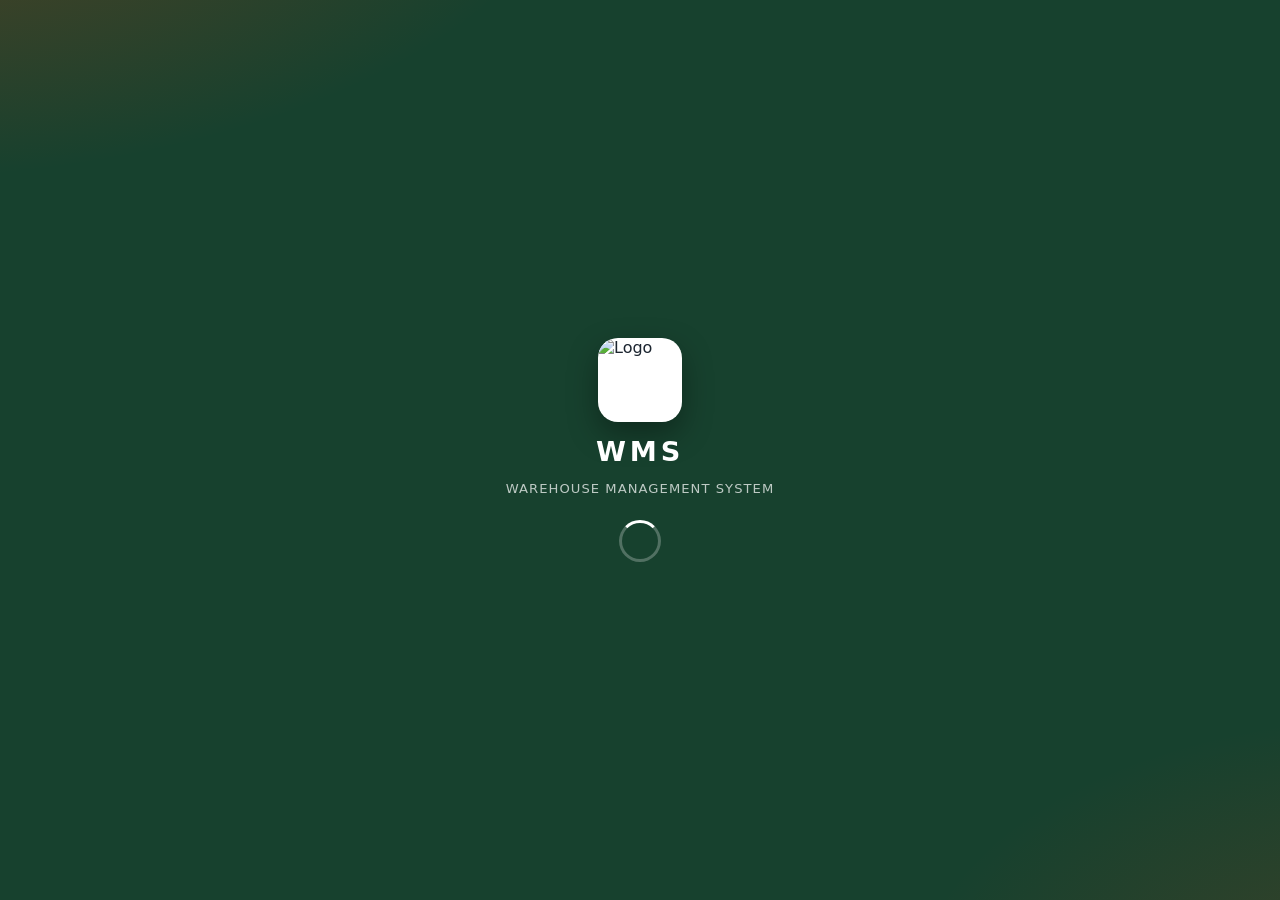
==== commit 920e1b8d: "Replace SVG logo with PNG format in index.html" ====
--- a/frontend/index.html
+++ b/frontend/index.html
@@ -6,13 +6,13 @@
   <meta name="theme-color" content="#17412e">
   <meta name="description" content="WMS - Warehouse Management System CV Edukasi Pratama Insan Cemerlang">
   <title>WMS - CV Edukasi Pratama Insan Cemerlang</title>
-  <link rel="icon" type="image/svg+xml" href="assets/favicon.svg">
+  <link rel="icon" type="image/svg+xml" href="assets/favicon.png">
   <link rel="stylesheet" href="css/app.css">
 </head>
 <body>
   <!-- SPLASH SCREEN -->
   <div class="splash" id="splash" aria-hidden="true">
-    <div class="splash-logo"><img src="assets/logo.svg" alt="Logo"></div>
+    <div class="splash-logo"><img src="assets/logo.png" alt="Logo"></div>
     <div class="splash-title">WMS</div>
     <div class="splash-subtitle">Warehouse Management System</div>
     <div class="splash-loader"></div>
@@ -22,7 +22,7 @@
     <!-- SIDEBAR -->
     <aside class="sidebar" id="sidebar">
       <div class="brand">
-        <div class="brand-logo"><img src="assets/logo.svg" alt="Logo"></div>
+        <div class="brand-logo"><img src="assets/logo.png" alt="Logo"></div>
         <div>
           <div class="brand-name">WMS</div>
           <div class="brand-sub">CV Edukasi Pratama Insan Cemerlang</div>
@@ -52,7 +52,7 @@
     <div class="main">
       <header class="topbar">
         <button class="menu-toggle" id="menu-toggle" aria-label="Buka menu">&#9776;</button>
-        <span class="topbar-logo"><img src="assets/logo.svg" alt="Logo"></span>
+        <span class="topbar-logo"><img src="assets/logo.png" alt="Logo"></span>
         <span class="app-name">WMS</span>
         <span class="spacer"></span>
         <span class="current-user" id="current-user"></span>
@@ -82,4 +82,4 @@
   <script src="js/adjustment.js"></script>
   <script src="js/app.js"></script>
 </body>
-</html>+</html>
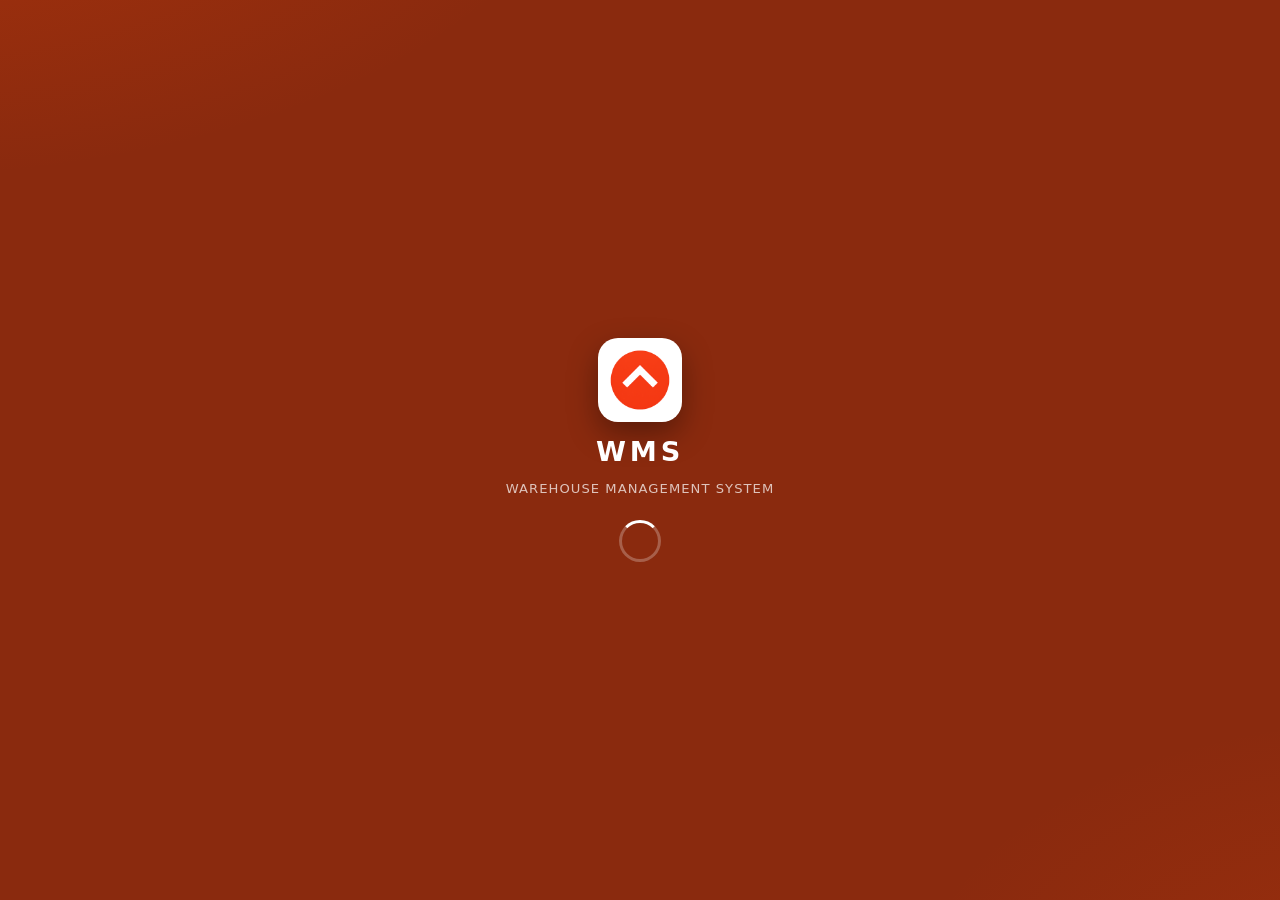
==== commit c90307cc: "Ubah skema warna hijau menjadi oranye gelap - sidebar/dark (#17412e, #0f3022) -> oranye gelap (#8a2a" ====
--- a/frontend/index.html
+++ b/frontend/index.html
@@ -3,7 +3,7 @@
 <head>
   <meta charset="UTF-8">
   <meta name="viewport" content="width=device-width, initial-scale=1.0, viewport-fit=cover">
-  <meta name="theme-color" content="#17412e">
+  <meta name="theme-color" content="#8a2a0e">
   <meta name="description" content="WMS - Warehouse Management System CV Edukasi Pratama Insan Cemerlang">
   <title>WMS - CV Edukasi Pratama Insan Cemerlang</title>
   <link rel="icon" type="image/svg+xml" href="assets/favicon.png">
--- a/frontend/css/app.css
+++ b/frontend/css/app.css
@@ -1,6 +1,6 @@
 /* ============================================================
    WMS - CV Edukasi Pratama Insan Cemerlang
-   Design system: merah-oranye (primary) + hijau gelap (dark/sidebar)
+   Design system: merah-oranye (primary) + oranye gelap (dark/sidebar)
    Mobile-first, light, warehouse-operation friendly.
    ============================================================ */
 
@@ -13,15 +13,15 @@
   --color-primary-light: #fdeaec;
   --color-primary-soft: #fbe4e0;
   --color-secondary: #ffffff;
-  --color-dark: #17412e;
-  --color-dark-2: #0f3022;
+  --color-dark: #8a2a0e;
+  --color-dark-2: #5d1a07;
   --color-background: #f5f6f7;
   --color-surface: #ffffff;
   --color-border: #e3e7eb;
   --color-text: #1c2530;
   --color-text-muted: #667085;
-  --color-success: #1e7e4c;
-  --color-success-bg: #e7f6ec;
+  --color-success: #8a3b12;
+  --color-success-bg: #f6e3d3;
   --color-warning: #b9761a;
   --color-warning-bg: #fdf3e0;
   --color-danger: #c7422f;
@@ -119,7 +119,7 @@
 .sidebar {
   width: var(--sidebar-w);
   background-color: var(--color-dark);
-  color: #cfe0d6;
+  color: #f2c9b0;
   flex-shrink: 0;
   display: flex;
   flex-direction: column;
@@ -167,7 +167,7 @@
   align-items: center;
   gap: 0.7rem;
   padding: 0.72rem 1.15rem;
-  color: #cfe0d6;
+  color: #f2c9b0;
   text-decoration: none;
   font-size: 0.92rem;
   border-left: 3px solid transparent;
@@ -494,7 +494,7 @@
     display: none;
     position: fixed;
     inset: 0;
-    background: rgba(15,25,20,0.45);
+    background: rgba(70,24,8,0.45);
     z-index: 50;
   }
   .sidebar-backdrop.show { display: block; }
